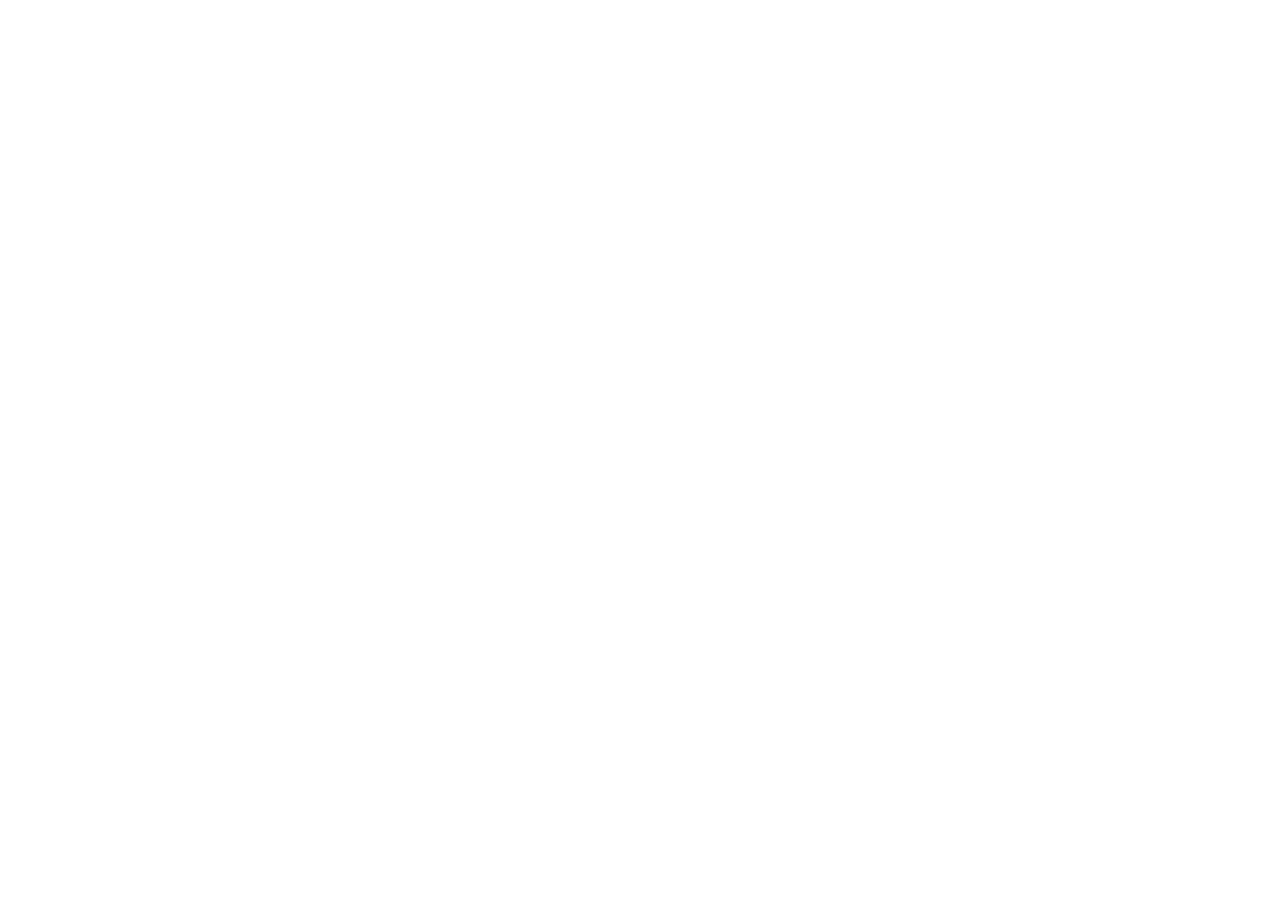
==== index.html @ 69c20410 "新建了此文件" ====
<!DOCTYPE html>
<html lang="en">
<head>
    <meta charset="UTF-8">
    <meta http-equiv="X-UA-Compatible" content="IE=edge">
    <meta name="viewport" content="width=device-width, initial-scale=1.0">
    <title>Document</title>
</head>
<body>
    
</body>
</html>
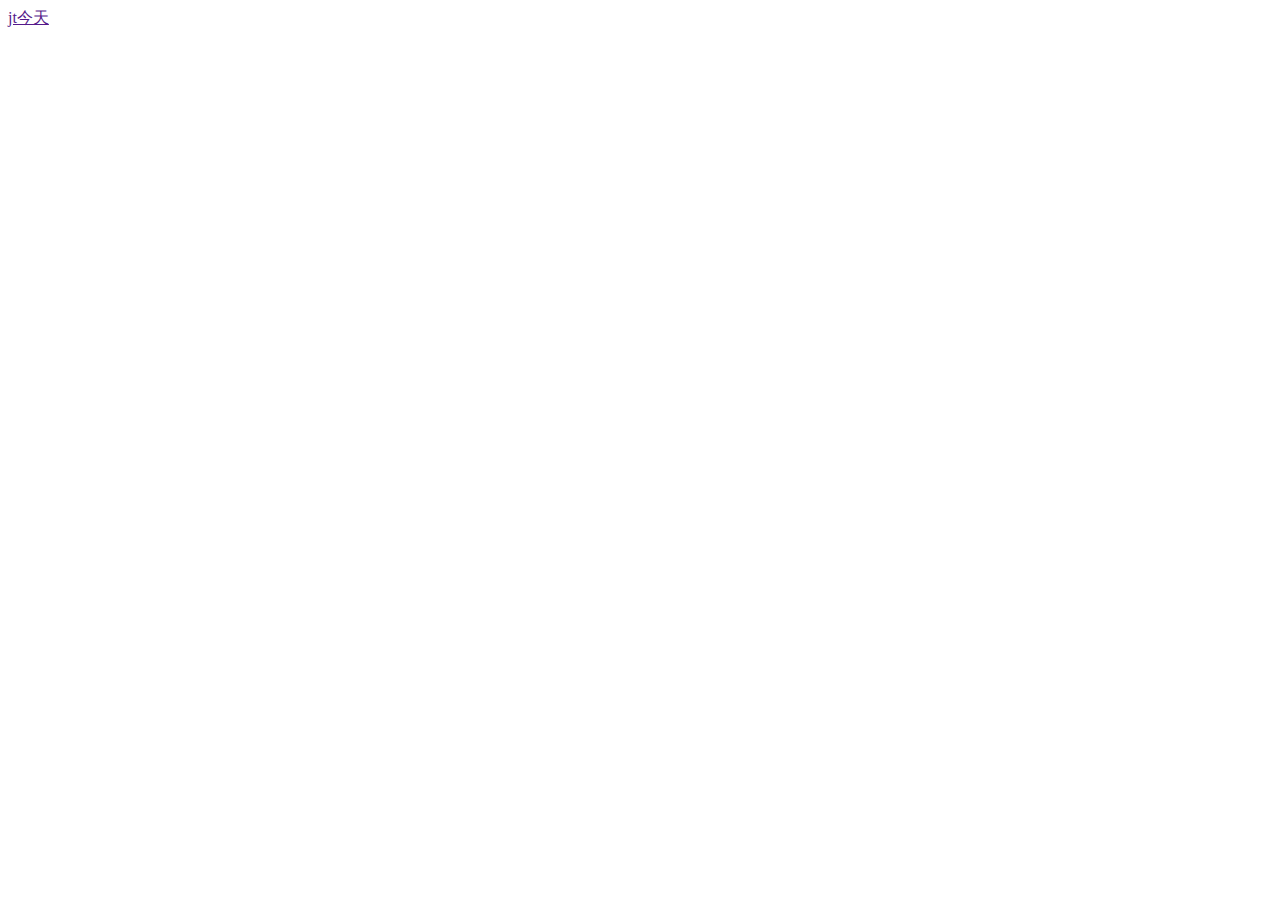
==== commit 7bc68516: "新增了js和css" ====
--- a/index.html
+++ b/index.html
@@ -5,8 +5,13 @@
     <meta http-equiv="X-UA-Compatible" content="IE=edge">
     <meta name="viewport" content="width=device-width, initial-scale=1.0">
     <title>Document</title>
+    <link rel="stylesheet" href="./index.css">
+    <script src="./da.js"></script>
 </head>
 <body>
-    
+    <div></div>
+    <span></span>
+    <div></div>
+    <a href="">jt今天</a>
 </body>
 </html>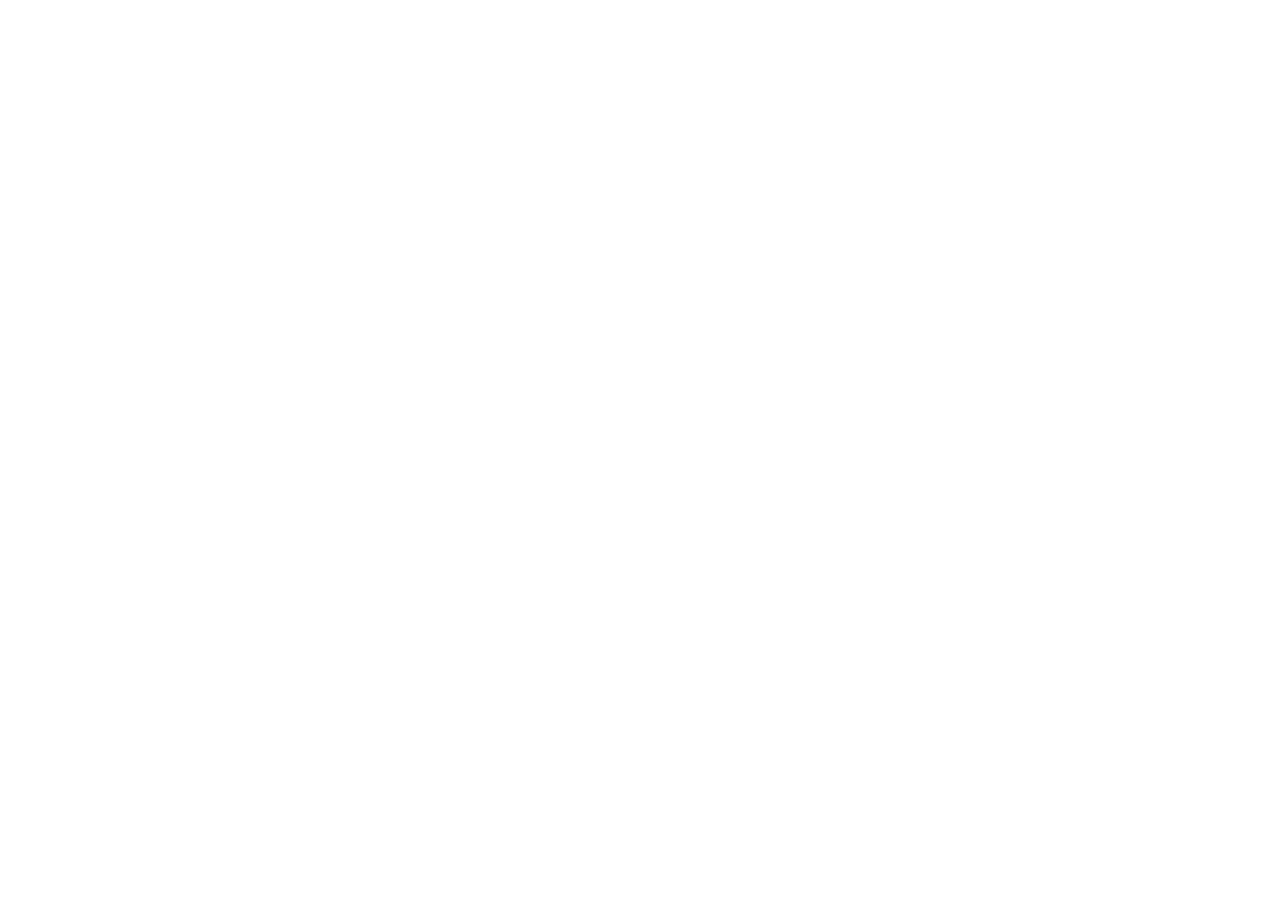
==== commit c2da9760: "新增了文件" ====
--- a/index.html
+++ b/index.html
@@ -5,13 +5,8 @@
     <meta http-equiv="X-UA-Compatible" content="IE=edge">
     <meta name="viewport" content="width=device-width, initial-scale=1.0">
     <title>Document</title>
-    <link rel="stylesheet" href="./index.css">
-    <script src="./da.js"></script>
 </head>
 <body>
-    <div></div>
-    <span></span>
-    <div></div>
-    <a href="">jt今天</a>
+    
 </body>
 </html>